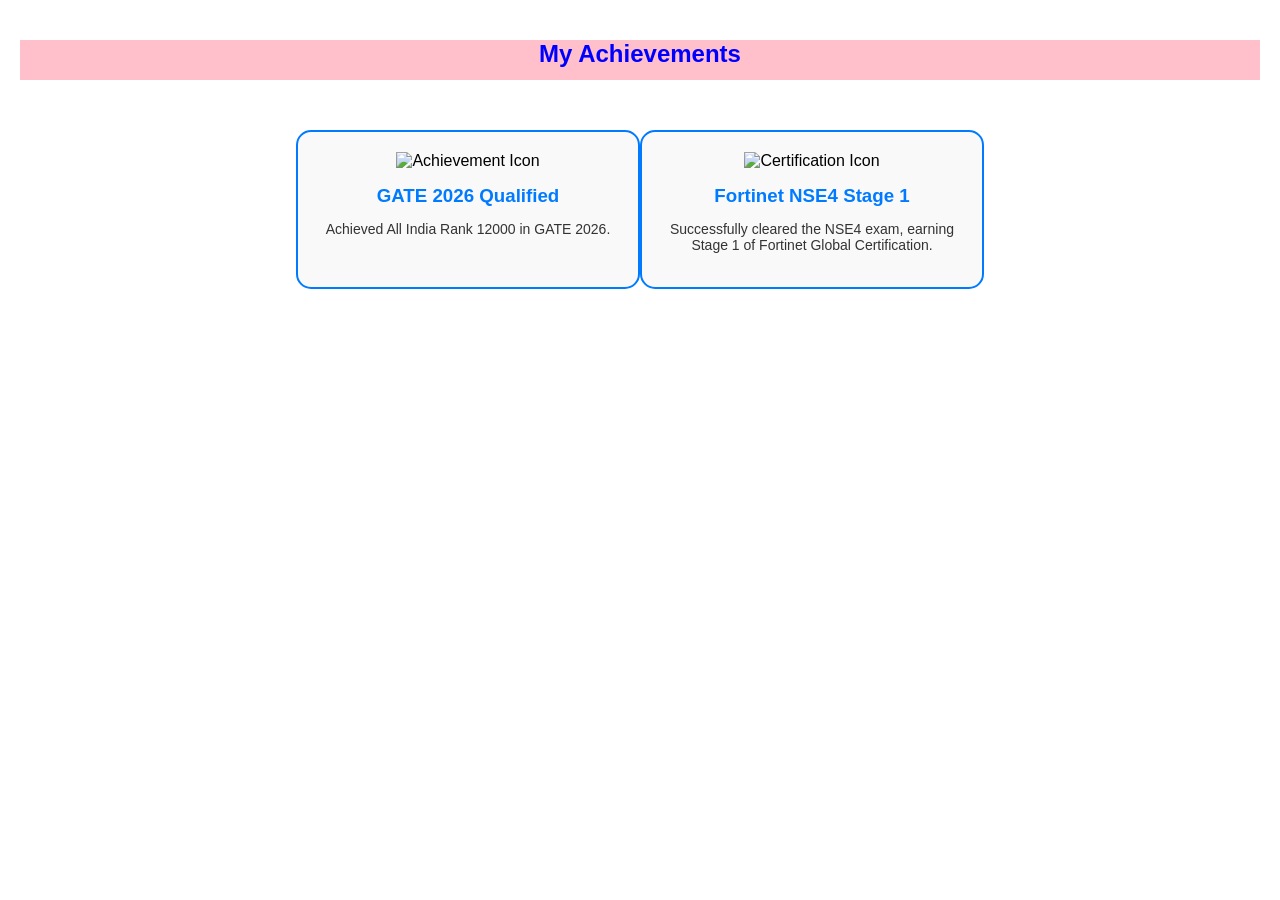
==== achievements_page.html @ 9c733e68 "Rename achievements_page to achievements_page.html" ====
<!DOCTYPE html>
<html lang="en">
<head>
  <meta charset="UTF-8">
  <title>My Achievements</title>
  <style>
	header{
			background-color:pink;
			color:blue;
			height:40px;
			text-align:center;
			}
    body {
      font-family: Arial, sans-serif;
      text-align: center;
      margin: 0;
      padding: 20px;
    }
    .achievements-container {
      display: flex;
      justify-content: center;
      margin-top: 50px;
    }
    .achievement-card {
      width: 300px;
      border: 2px solid #007BFF;
      border-radius: 15px;
      padding: 20px;
      background: #f9f9f9;
      transition: transform 0.3s;
    }
    .achievement-card:hover {
      transform: scale(1.05);
    }
    .achievement-card img {
      width: 80px;
      height: 80px;
    }
    .achievement-card h3 {
      margin: 15px 0 10px;
      color: #007BFF;
    }
    .achievement-card p {
      font-size: 14px;
      color: #333;
    }
  </style>
</head>
<body>

 <header> <h2>My Achievements</h2></header>

  <div class="achievements-container">
    <div class="achievement-card">
      <img src="image4.png" alt="Achievement Icon">
      <h3>GATE 2026 Qualified</h3>
      <p>Achieved All India Rank 12000 in GATE 2026.</p>
    </div>
	<div class="achievement-card">
      <img src="image4.png" alt="Certification Icon">
      <h3>Fortinet NSE4 Stage 1</h3>
      <p>Successfully cleared the NSE4 exam, earning Stage 1 of Fortinet Global Certification.</p>
    
  </div>

</body>
</html>
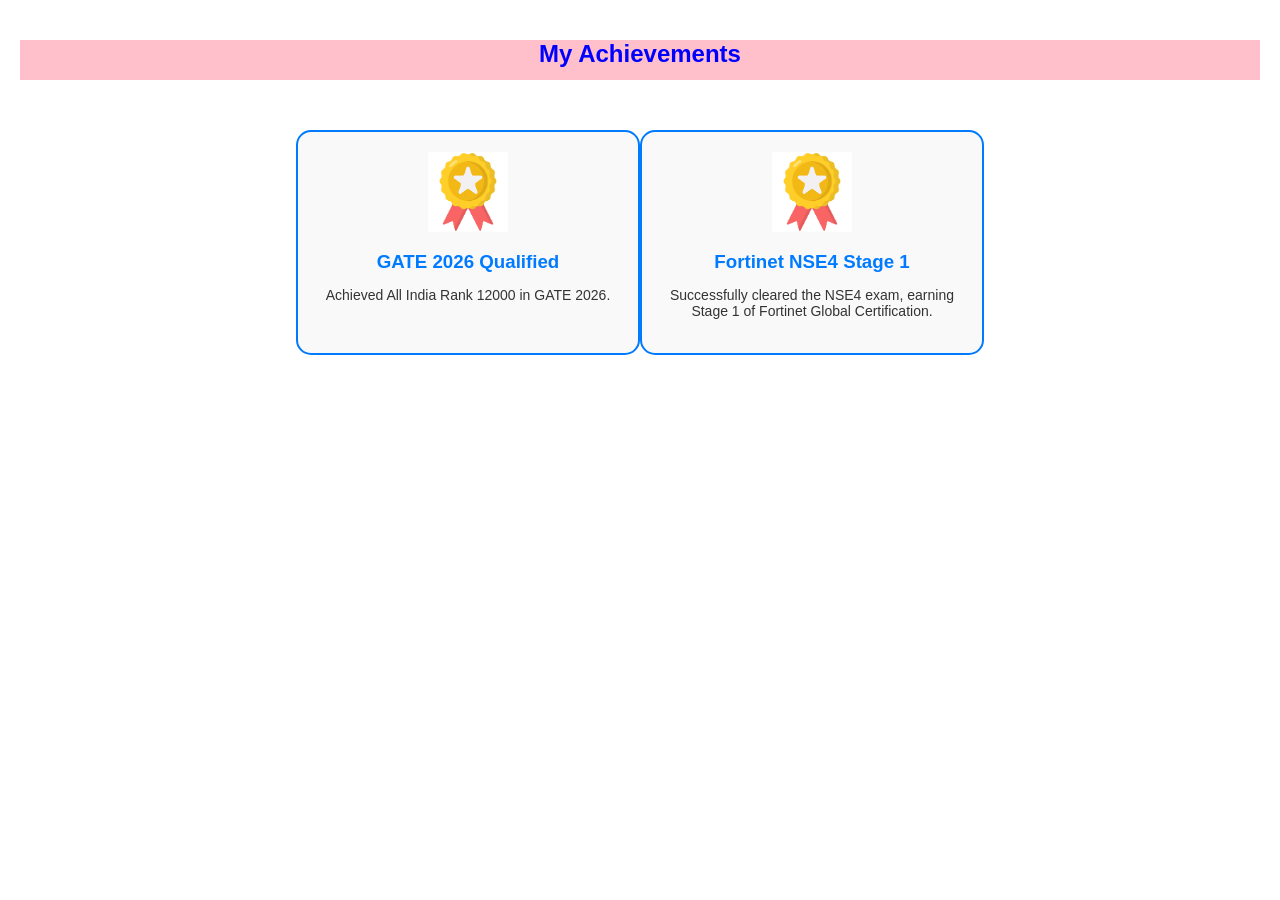
==== commit c238ff89: "Update image paths to relative URLs" ====
(no text change in the page or its own stylesheets)
